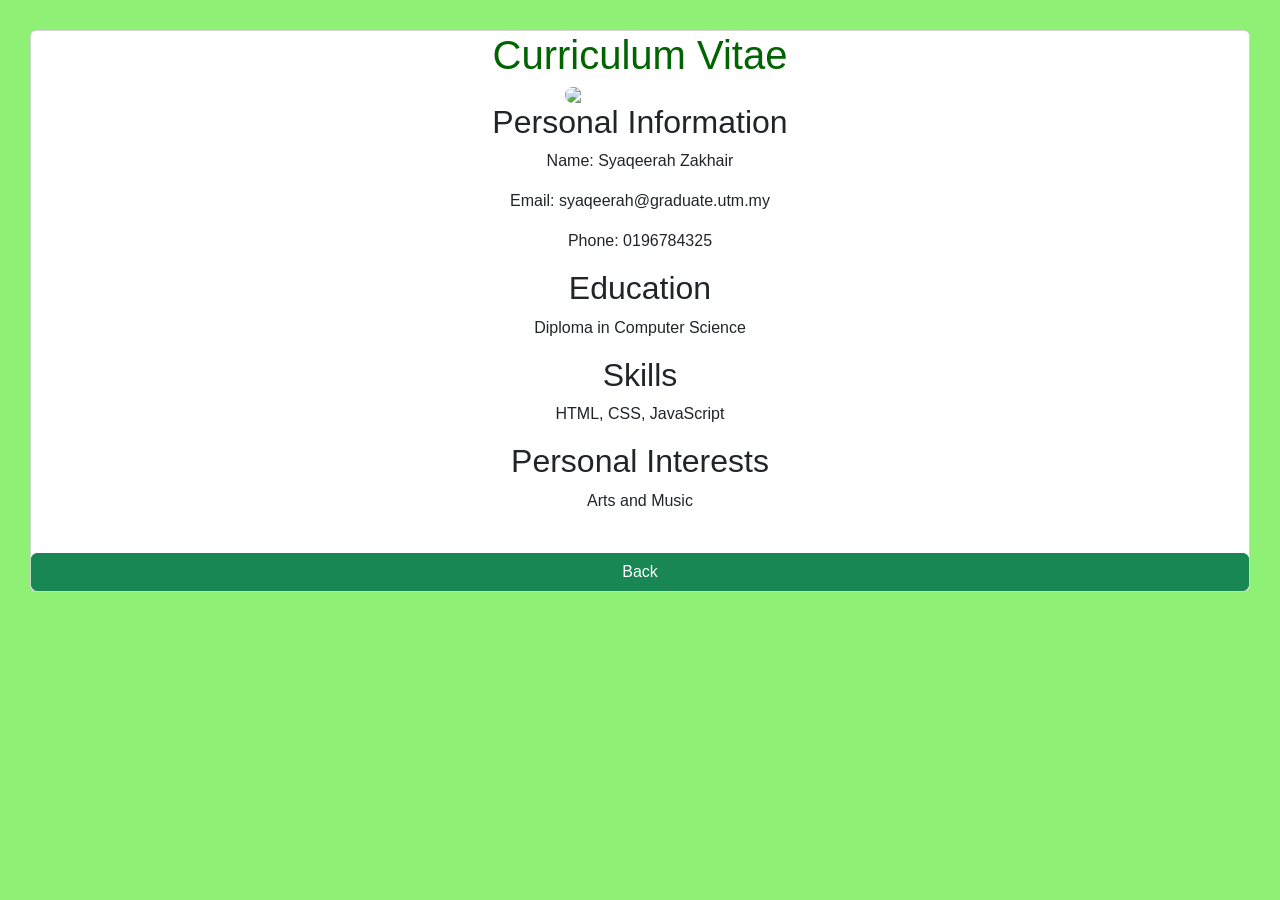
==== cv/cv.html @ e0c03562 "Add files via upload" ====
<!DOCTYPE html>
<html>

<head>

    <title>My CV</title>

    <link href="https://cdn.jsdelivr.net/npm/bootstrap@5.3.3/dist/css/bootstrap.min.css" rel="stylesheet">

    <link rel="stylesheet" href="../style.css">

</head>

<body>

    <div class="card">

        <h1>Curriculum Vitae</h1>

        <img src="../me1.jpg" width="180" class="profile-pic">

        <h2>Personal Information</h2>

        <p>Name: Syaqeerah Zakhair</p>

        <p>Email: syaqeerah@graduate.utm.my</p>

        <p>Phone: 0196784325</p>

        <h2>Education</h2>

        <p>Diploma in Computer Science</p>

        <h2>Skills</h2>

        <p>
            HTML, CSS, JavaScript
        </p>

        <h2>Personal Interests</h2>

        <p>
            Arts and Music
        </p>

        <br>

       <a href="../personalinfo.html"
       class="btn btn-success">

           Back

       </a>

    </div>

</body>

</html>
---- style.css ----
.profile-pic {
    display: block;
    margin: 0 auto;
    width: 150px;
}

.homepage {

    background-image: url("background/koi.png");

    background-size: cover;

    background-position: center;

    background-repeat: no-repeat;

    height: 100vh;

    margin: 0;

    font-family: 'Quicksand', sans-serif;

}

.overlay {

    background-color: rgba(0,0,0,0.4);

    width: 100%;

    height: 100vh;

    display: flex;

    justify-content: center;

    align-items: center;

}

body {

    font-family: Arial;

    background-color: #8ff076;

    text-align: center;

    padding: 30px;

}

h1 {

    color: darkgreen;

}

img {

    border-radius: 20px;

    margin: 20px;

}

button {

    padding: 10px 20px;

    border: none;

    border-radius: 10px;

    background-color: rgb(110, 255, 236);

    font-size: 16px;

    cursor: pointer;

}

button:hover {

    background-color: rgb(50, 188, 190);

}

input {

    width: 80%;

    padding: 10px;

    border-radius: 10px;

    border: 1px solid gray;

    font-size: 16px;

}
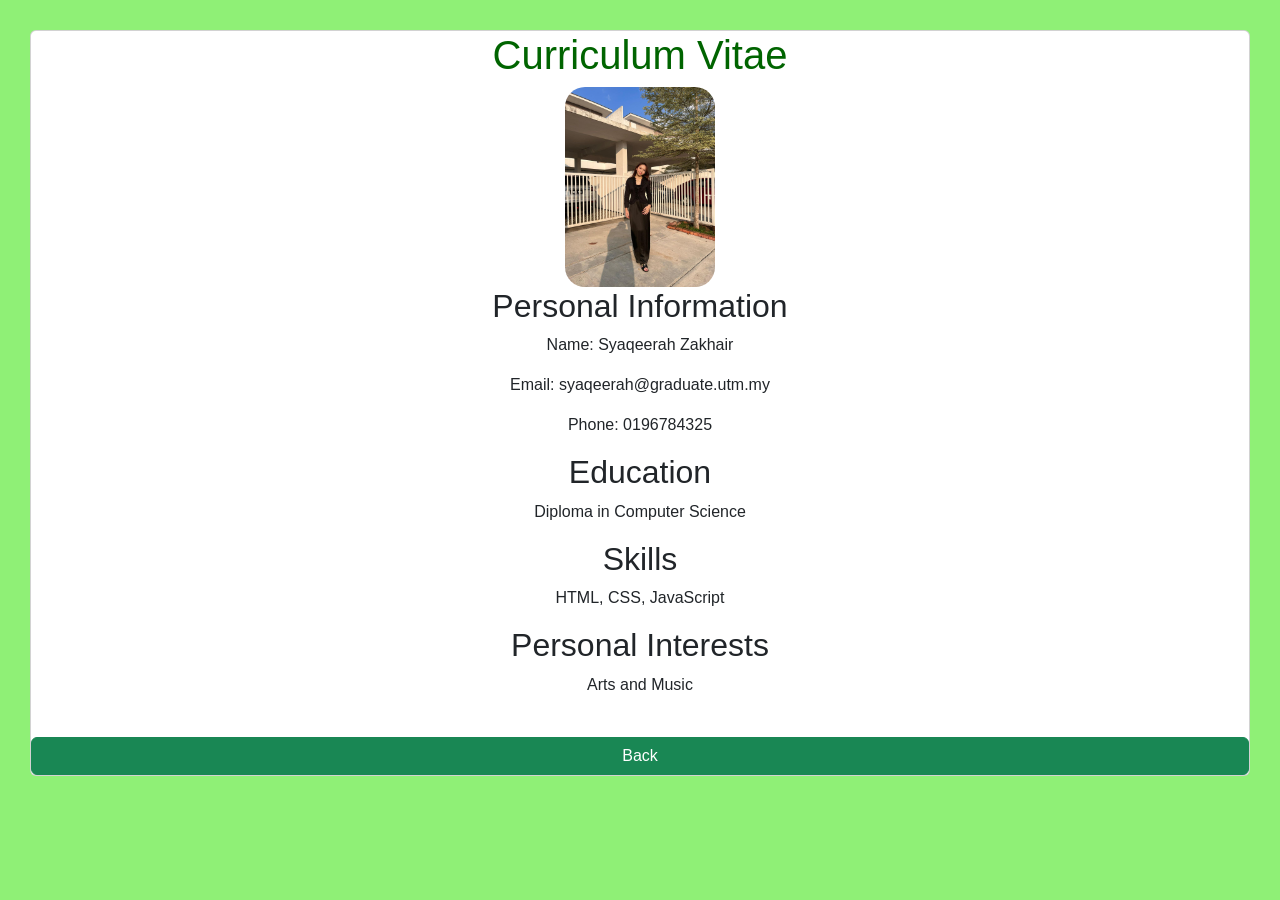
==== commit 39dde473: "Update cv.html" ====
--- a/cv/cv.html
+++ b/cv/cv.html
@@ -17,7 +17,7 @@
 
         <h1>Curriculum Vitae</h1>
 
-        <img src="../me1.jpg" width="180" class="profile-pic">
+        <img src="../images/me1.jpg" width="180" class="profile-pic">
 
         <h2>Personal Information</h2>
 
@@ -56,4 +56,4 @@
 
 </body>
 
-</html>+</html>
